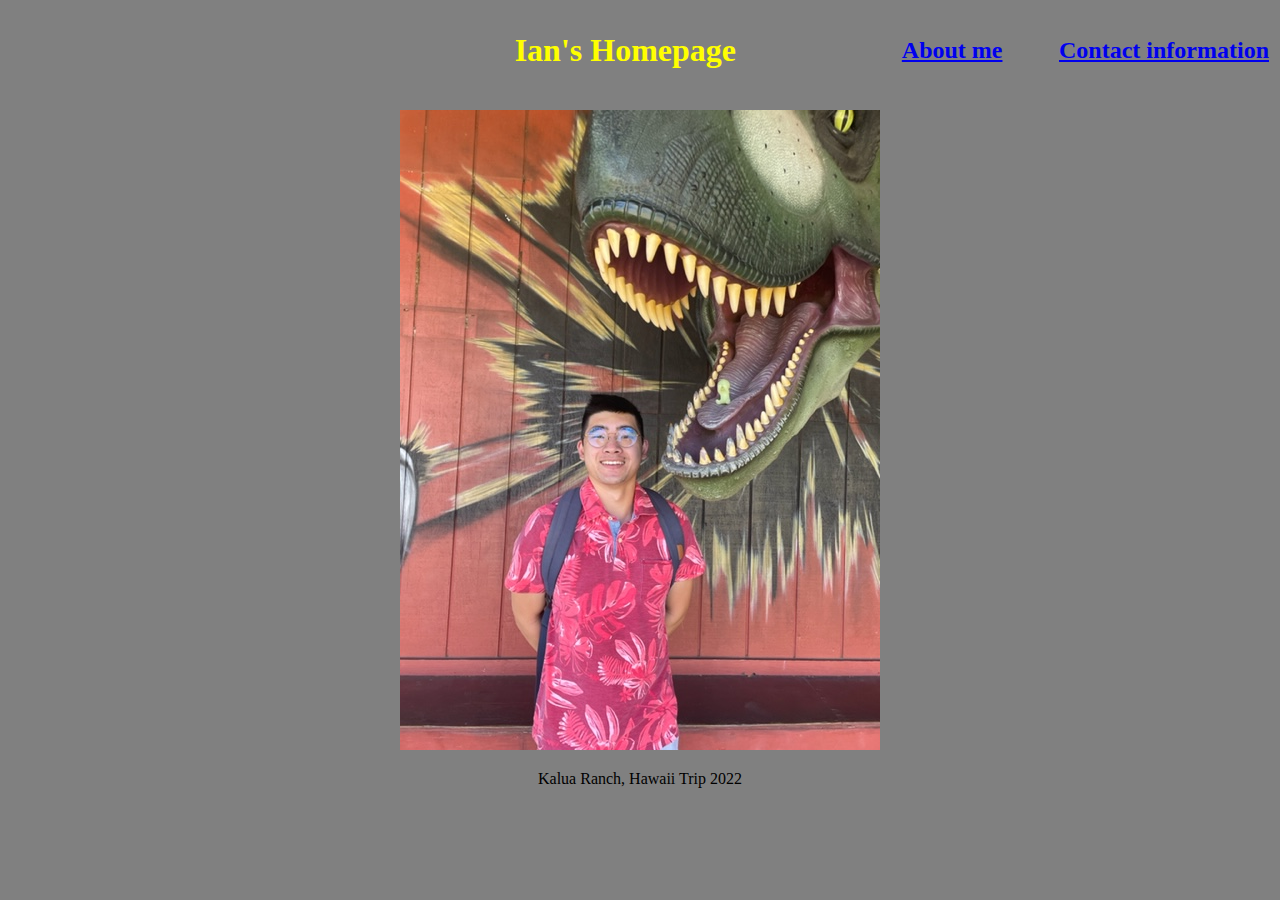
==== index.html @ 77424010 "Changed homepage to index.html" ====
<!DOCTYPE html>
<html>
    <head>
        <title>
            Ian's Homepage
        </title>
        <link rel="stylesheet" href="homepage.css">
        
    </head>
    <body>
        <table>
            <tr>
                <td> <h1>Ian's Homepage</h1> </td>
                <td> <h2><a href="aboutme.html">About me</a></h2></td>
                <td> <h2><a href="contactinfo.html">Contact information</a></h2></td>
            </tr>
        </table>    
        <p><img src="homepagephoto.jpg"></p>
        <p>
            Kalua Ranch, Hawaii Trip 2022
        </p>
    </body>
     
    <!--<body>
        <p>Today's Date and Time is <span id='date-time'></span>.</p>
        <script>
            var dt = new Date();
            document.getElementbyId('date-time').innerHTML=dt;
        </script>
    </body>-->
    
    

</html>
---- homepage.css ----
body{
    background-color: grey;
}
h1{
    font-size: 52;
    color: yellow;
    text-align: right;   
}
h2{
    color: yellow;
    text-align: right;
}
p:nth-child(2){
    align-items: center;
    justify-content: center;
    text-align: center;
}
table{
    table-layout: fixed;
    width: 100%;
}
td:nth-child(1){
    width:58%;
}
td:nth-child(2){
    width: 21%;
}
td:nth-child(3){
    width: 21%;
}
p:nth-child(3){
    font-size: 8;
    text-align: center;
    align-items: center;
}
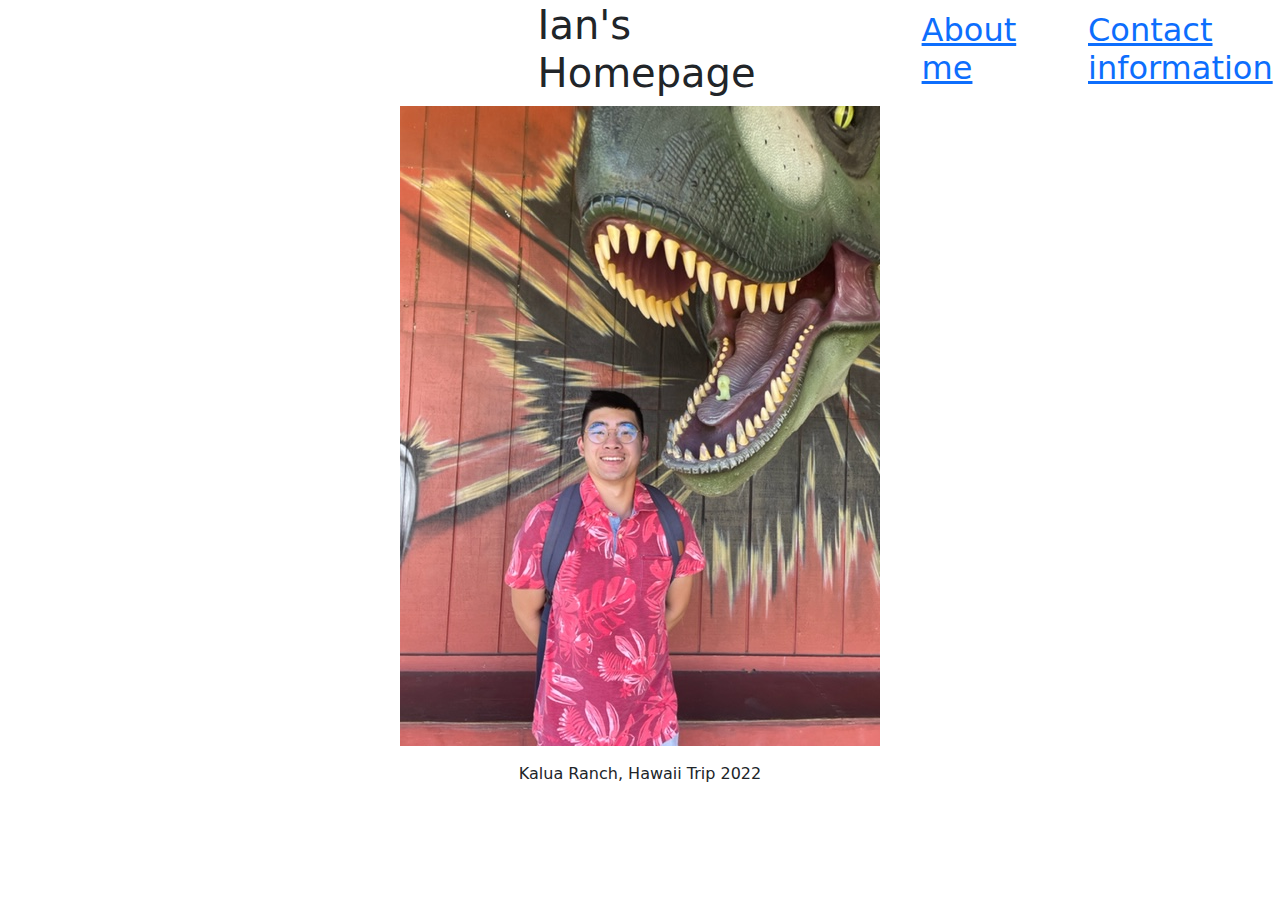
==== commit 6e35c3e3: "adding bootstrap" ====
--- a/index.html
+++ b/index.html
@@ -5,6 +5,8 @@
             Ian's Homepage
         </title>
         <link rel="stylesheet" href="homepage.css">
+        <link rel="stylesheet"
+        href="https://unpkg.com/bootstrap@5/dist/css/bootstrap.css"></link>
         
     </head>
     <body>
--- a/homepage.css
+++ b/homepage.css
@@ -3,12 +3,10 @@
 }
 h1{
     font-size: 52;
-    color: yellow;
-    text-align: right;   
+    color: yellow;  
 }
 h2{
     color: yellow;
-    text-align: right;
 }
 p:nth-child(2){
     align-items: center;
@@ -20,13 +18,18 @@
     width: 100%;
 }
 td:nth-child(1){
-    width:58%;
+    width: 60%;
+    padding-left: 42%;
+    
 }
 td:nth-child(2){
-    width: 21%;
+    width: 20%;
+    padding-left: 12%;
+    
 }
 td:nth-child(3){
-    width: 21%;
+    width: 20%;
+    padding-left: 5%;
 }
 p:nth-child(3){
     font-size: 8;
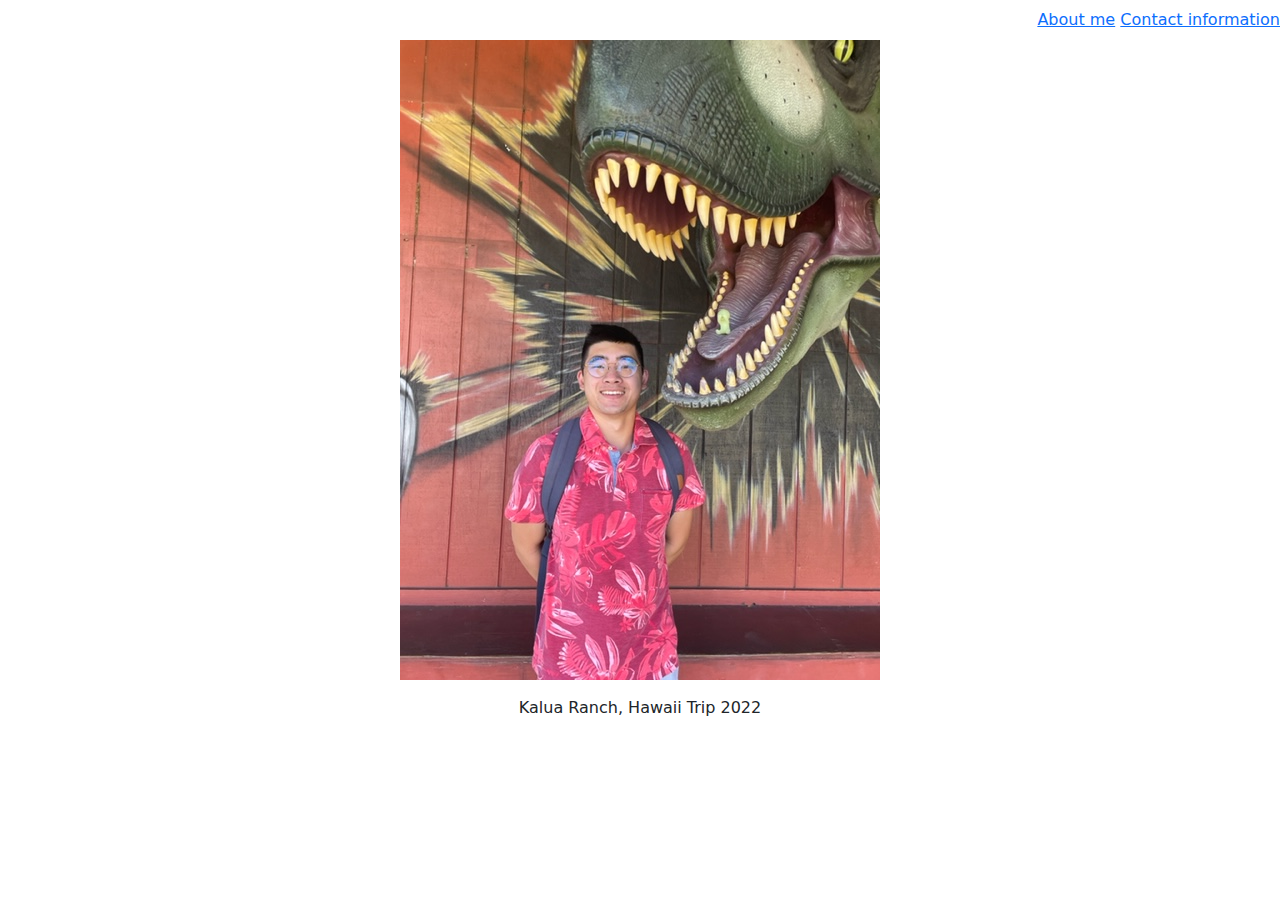
==== commit 0edf2c9a: "playing with bootstrap" ====
--- a/index.html
+++ b/index.html
@@ -10,13 +10,14 @@
         
     </head>
     <body>
-        <table>
-            <tr>
-                <td> <h1>Ian's Homepage</h1> </td>
-                <td> <h2><a href="aboutme.html">About me</a></h2></td>
-                <td> <h2><a href="contactinfo.html">Contact information</a></h2></td>
-            </tr>
-        </table>    
+        <nav class="navbar container-fluid ms auto">
+            <a href="index.html"></a>
+            <div class="Navigation-links ms-auto">
+                <a href="aboutme.html">About me</a>
+                <a href="contactinfo.html">Contact information</a>
+            </div>
+            
+        </nav>
         <p><img src="homepagephoto.jpg"></p>
         <p>
             Kalua Ranch, Hawaii Trip 2022
--- a/homepage.css
+++ b/homepage.css
@@ -1,5 +1,5 @@
 body{
-    background-color: grey;
+    background-color: lavenderblush;
 }
 h1{
     font-size: 52;
